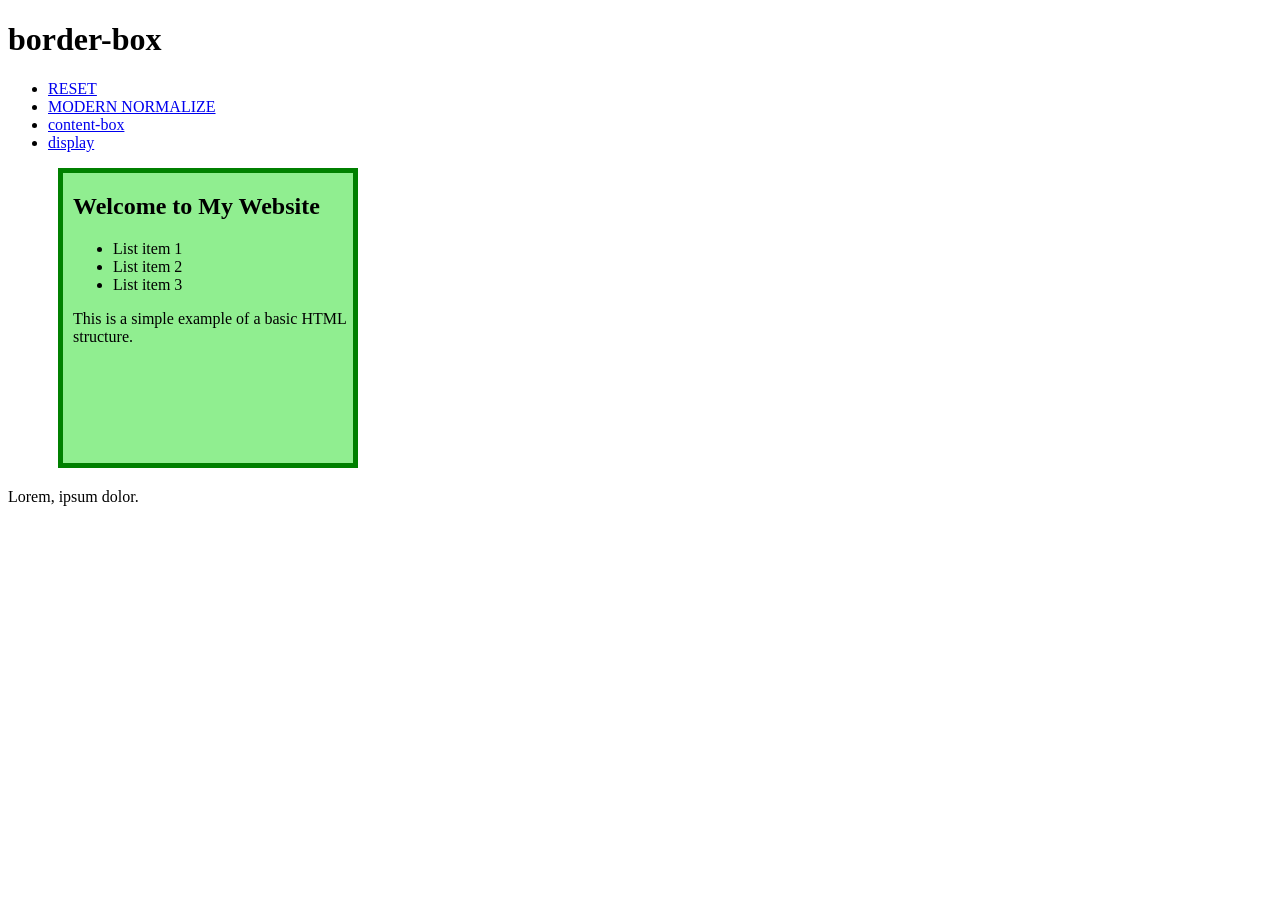
==== border-box.html @ a1172fb1 "home-work-9" ====
<!doctype html>
<html lang="en">
  <head>
    <meta charset="UTF-8" />
    <meta name="viewport" content="width=device-width, initial-scale=1.0" />
    <link rel="stylesheet" href="styles.css" />
    <title>border-box</title>
  </head>
  <body>
    <header>
      <div>
        <h1>border-box</h1>
        <ul>
          <li><a href="./reset.html">RESET</a></li>
          <li><a href="./normalize.html">MODERN NORMALIZE</a></li>
          <li><a href="./content-box.html">content-box</a></li>
          <li><a href="./display.html">display</a></li>
        </ul>
      </div>
    </header>
    <main>
      <div class="border-box">
        <h2>Welcome to My Website</h2>
        <ul>
          <li>List item 1</li>
          <li>List item 2</li>
          <li>List item 3</li>
        </ul>
        <p>This is a simple example of a basic HTML structure.</p>
      </div>
      <span>Lorem, ipsum dolor.</span>
    </main>
    <footer>
      <div></div>
    </footer>
  </body>
</html>
---- styles.css ----
.content-box {
  box-sizing: content-box;
  width: 250px;
  height: 250px;
  background-color: lightblue;
  margin-left: 50px;
  margin-bottom: 20px;
  padding: 20px;
  border: 5px solid blue;
}
.border-box {
  box-sizing: border-box;
  width: 300px;
  height: 300px;
  background-color: lightgreen;
  margin-left: 50px;
  margin-bottom: 20px;
  padding-left: 10px;
  border: 5px solid green;
}
.to_inline {
  display: inline;
  background-color: lightcoral;
}
.to_block {
  width: 100px;
  height: 100px;
  display: block;
  background-color: aqua;
  /* margin: 0 auto; */
  margin-left: auto;
}
.display {
  width: 300px;
  height: 300px;
  margin-left: 50px;
  margin: 0 auto;
  text-align: center;
  background-color: gray;
}
.display_none {
  display: none;
}
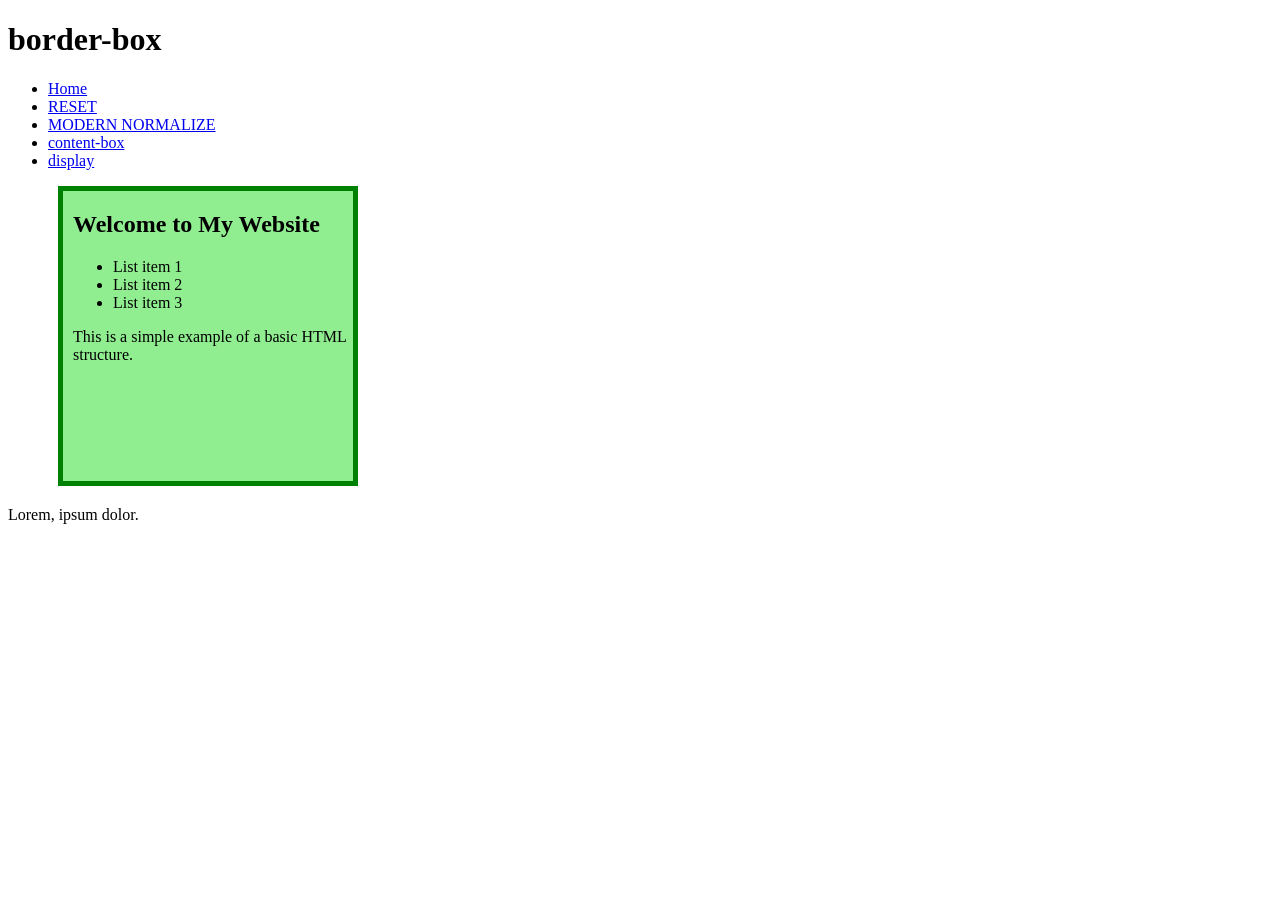
==== commit ccc38fac: "some changes" ====
--- a/border-box.html
+++ b/border-box.html
@@ -11,6 +11,7 @@
       <div>
         <h1>border-box</h1>
         <ul>
+          <li><a href="./index.html">Home</a></li>
           <li><a href="./reset.html">RESET</a></li>
           <li><a href="./normalize.html">MODERN NORMALIZE</a></li>
           <li><a href="./content-box.html">content-box</a></li>
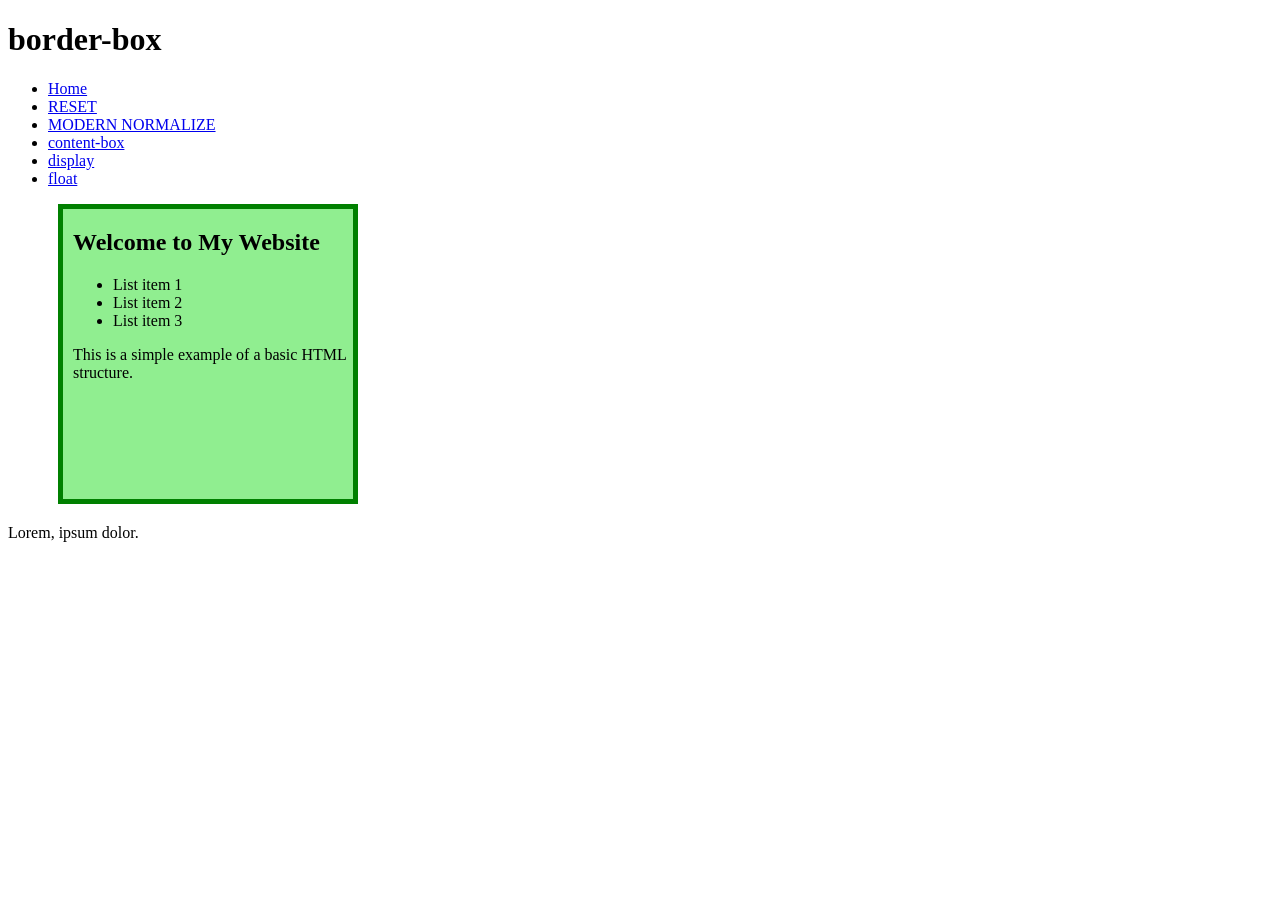
==== commit a35b1ca6: "add float page and fix some mistakes" ====
--- a/border-box.html
+++ b/border-box.html
@@ -16,6 +16,7 @@
           <li><a href="./normalize.html">MODERN NORMALIZE</a></li>
           <li><a href="./content-box.html">content-box</a></li>
           <li><a href="./display.html">display</a></li>
+          <li><a href="./float.html">float</a></li>
         </ul>
       </div>
     </header>
--- a/styles.css
+++ b/styles.css
@@ -1,3 +1,6 @@
+p {
+  margin: 0;
+}
 .content-box {
   box-sizing: content-box;
   width: 250px;
@@ -18,11 +21,11 @@
   padding-left: 10px;
   border: 5px solid green;
 }
-.to_inline {
+.display_inline {
   display: inline;
   background-color: lightcoral;
 }
-.to_block {
+.display_block {
   width: 100px;
   height: 100px;
   display: block;
@@ -33,7 +36,7 @@
 .display {
   width: 300px;
   height: 300px;
-  margin-left: 50px;
+  /* margin-left: 50px; */
   margin: 0 auto;
   text-align: center;
   background-color: gray;
@@ -41,3 +44,31 @@
 .display_none {
   display: none;
 }
+.float {
+  overflow: auto;
+}
+.first_float {
+  box-sizing: border-box;
+  float: left;
+  width: 150px;
+  height: 150px;
+  background-color: lightpink;
+  margin-right: 20px;
+  margin-bottom: 10px;
+  padding: 20px;
+  text-align: center;
+  border: 2px solid red;
+  border-radius: 5px;
+}
+.second_float {
+  float: left;
+  width: 100px;
+  height: 100px;
+  background-color: yellow;
+  color: blue;
+  margin-right: 20px;
+  padding: 20px;
+  text-align: center;
+  border: 2px solid blue;
+  border-radius: 5px;
+}
